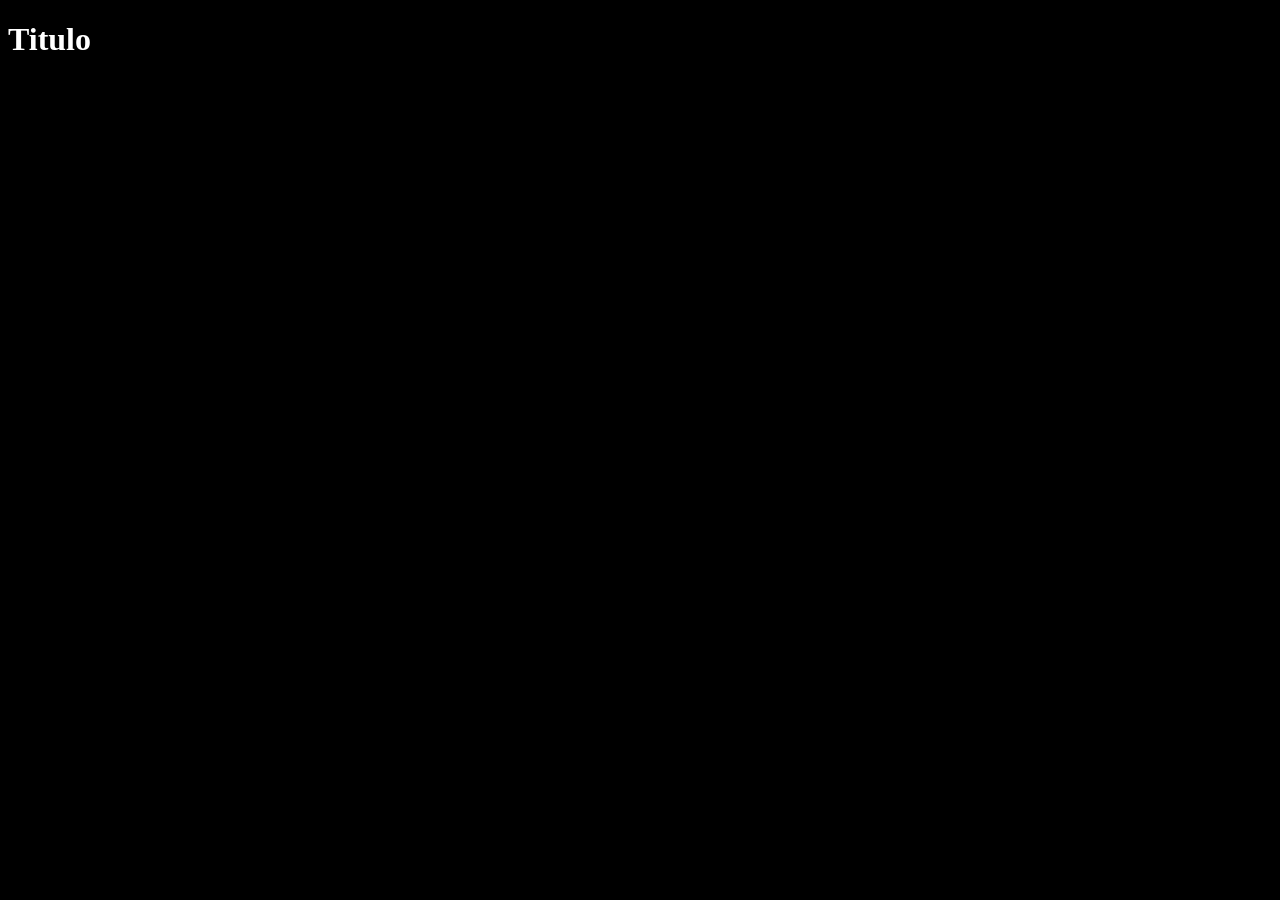
==== modulo/sass/index.html @ b92fd0b2 "Criação do README para instalação do SAAS" ====
<!DOCTYPE html>
<html lang="en">
<head>
  <meta charset="UTF-8">
  <meta http-equiv="X-UA-Compatible" content="IE=edge">
  <meta name="viewport" content="width=device-width, initial-scale=1.0">
  <link rel="stylesheet" href="css/main.css">
  <title>Modulo Sass</title>
</head>
<body>
  <h1>Titulo</h1>
</body>
</html>
---- modulo/sass/css/main.css ----
/* line 1, D:/codeboost/modulo/sass/scss/main.scss */
body {
  background-color: black;
}

/* line 3, D:/codeboost/modulo/sass/scss/main.scss */
body h1 {
  color: #FFF;
}

/*# sourceMappingURL=main.css.map */
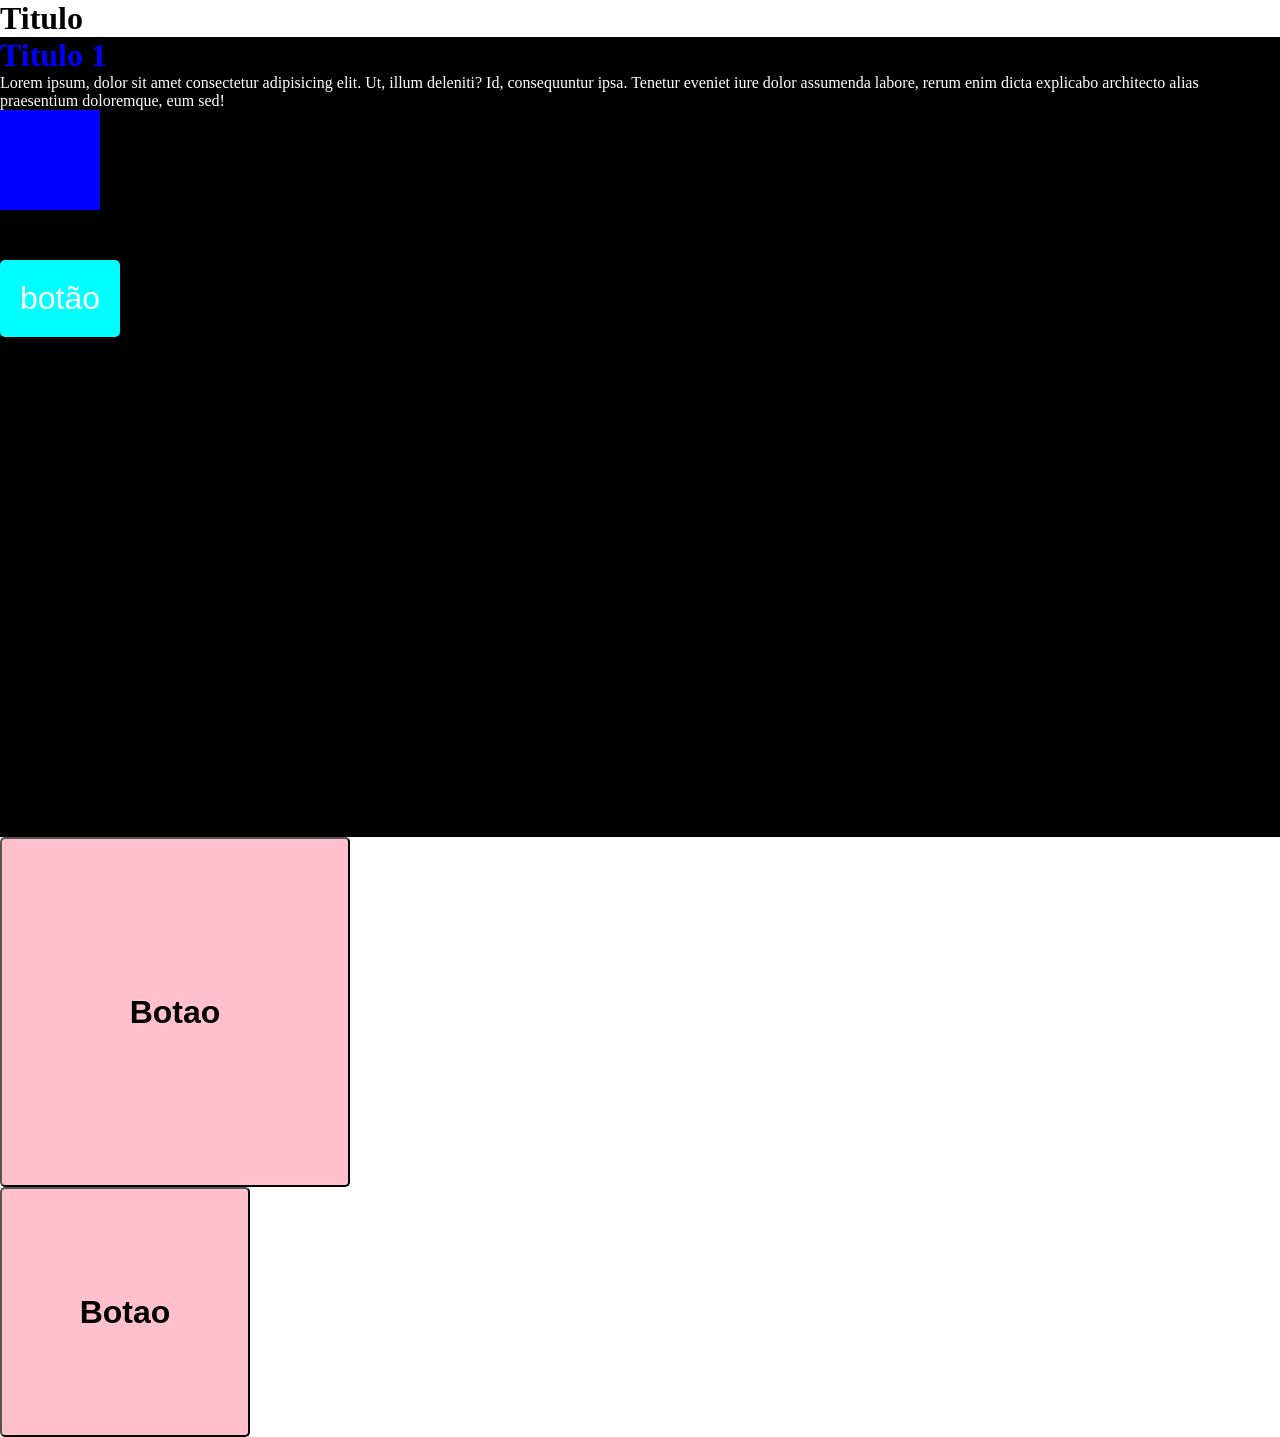
==== commit f1c57e35: "SASS - Encadeamento e Mixins" ====
--- a/modulo/sass/index.html
+++ b/modulo/sass/index.html
@@ -9,5 +9,24 @@
 </head>
 <body>
   <h1>Titulo</h1>
+  <div class="s-hero">
+    <div class="text">
+      <h1>Titulo 1</h1>
+      <p>Lorem ipsum, dolor sit amet consectetur adipisicing elit. Ut, illum deleniti? Id, consequuntur ipsa. Tenetur eveniet iure dolor assumenda labore, rerum enim dicta explicabo architecto alias praesentium doloremque, eum sed!</p>
+    </div>
+    <div class="img">
+      <img src="" alt="">
+    </div>
+    <button>botão</button>
+  </div>
+
+  <section class="first-section">
+    <button class="btn">Botao</button>
+  </section>
+
+  <section class="second-section">
+    <button class="btn">Botao</button>
+  </section>
+
 </body>
 </html>
--- a/modulo/sass/css/main.css
+++ b/modulo/sass/css/main.css
@@ -1,11 +1,98 @@
-/* line 1, D:/codeboost/modulo/sass/scss/main.scss */
-body {
-  background-color: black;
+/* line 1, D:/codeboost/modulo/sass/scss/_reset.scss */
+* {
+  margin: 0;
+  padding: 0;
 }
 
-/* line 3, D:/codeboost/modulo/sass/scss/main.scss */
-body h1 {
+@media (max-width: 1200px) {
+  /* line 2, D:/codeboost/modulo/sass/scss/_responsive.scss */
+  h1 {
+    font-size: 2rem;
+  }
+}
+
+/* line 1, D:/codeboost/modulo/sass/scss/_buttons.scss */
+.btn-primary {
+  background-color: red;
+}
+
+/* line 1, D:/codeboost/modulo/sass/scss/_home.scss */
+header {
+  width: 100%;
+  height: 80px;
+  background-color: black;
+  color: blue;
+}
+
+/* line 8, D:/codeboost/modulo/sass/scss/_home.scss */
+.s-hero {
+  background-color: black;
+  height: 800px;
+  height: 800px;
+}
+
+/* line 13, D:/codeboost/modulo/sass/scss/_home.scss */
+.s-hero .text h1 {
+  color: blue;
+}
+
+/* line 16, D:/codeboost/modulo/sass/scss/_home.scss */
+.s-hero .text p {
   color: #FFF;
 }
 
+/* line 20, D:/codeboost/modulo/sass/scss/_home.scss */
+.s-hero .img {
+  width: 100px;
+  height: 100px;
+  background-color: blue;
+}
+
+/* line 28, D:/codeboost/modulo/sass/scss/_home.scss */
+.s-hero button {
+  margin-top: 50px;
+  background-color: aqua;
+  border: none;
+  padding: 20px;
+  font-size: 32px;
+  color: white;
+  border-radius: 5px;
+  cursor: pointer;
+}
+
+/* line 37, D:/codeboost/modulo/sass/scss/_home.scss */
+.s-hero button:hover {
+  background-color: #09b3b3;
+}
+
+/* line 45, D:/codeboost/modulo/sass/scss/_home.scss */
+.first-section .btn {
+  width: 350px;
+  height: 350px;
+  background-color: pink;
+  color: black;
+  font-weight: bold;
+  font-size: 2rem;
+  border-radius: 5px;
+  display: flex;
+  align-items: center;
+  justify-content: center;
+  flex-direction: row;
+}
+
+/* line 51, D:/codeboost/modulo/sass/scss/_home.scss */
+.second-section .btn {
+  width: 250px;
+  height: 250px;
+  background-color: pink;
+  color: black;
+  font-weight: bold;
+  font-size: 2rem;
+  border-radius: 5px;
+  display: flex;
+  align-items: center;
+  justify-content: center;
+  flex-direction: row;
+}
+
 /*# sourceMappingURL=main.css.map */
